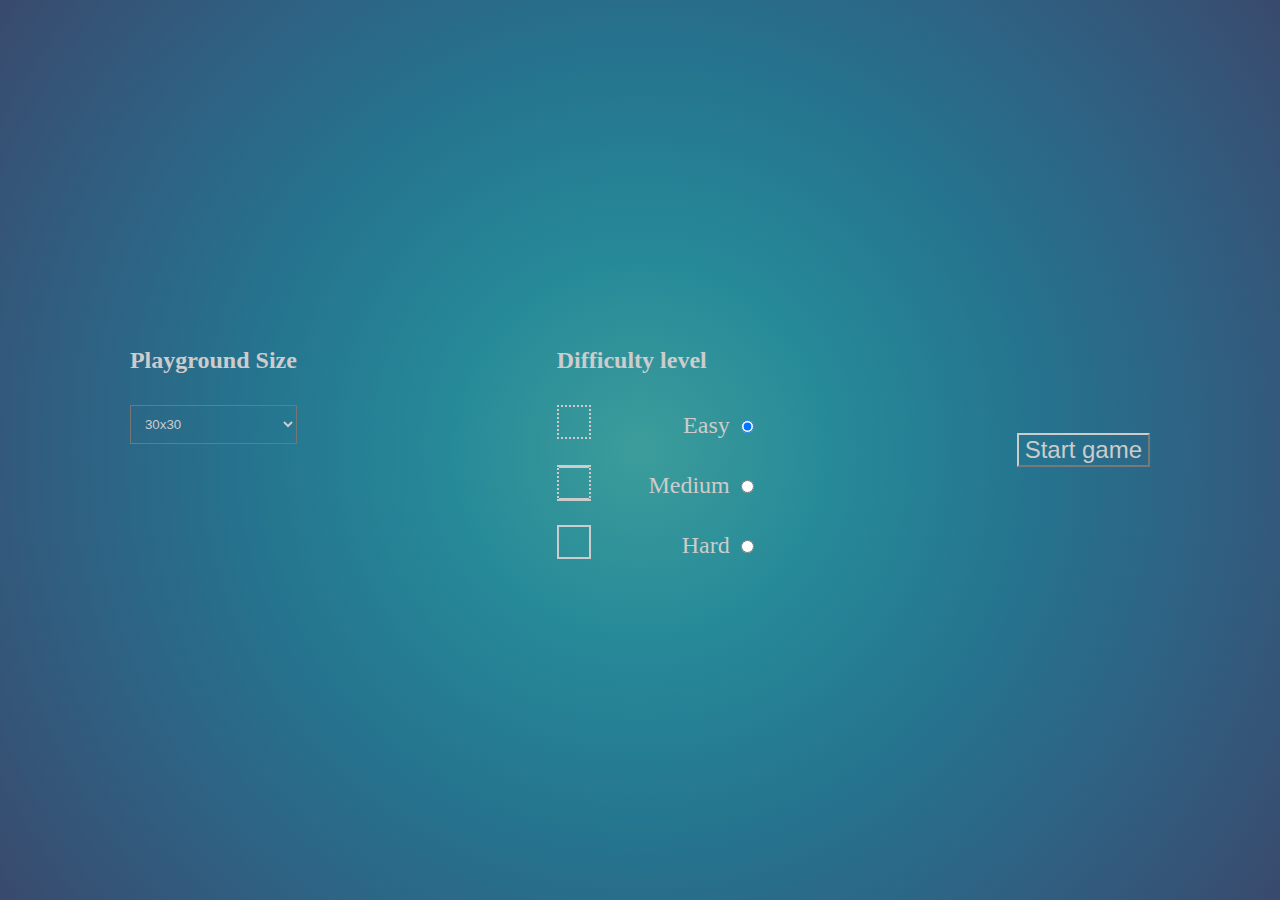
==== index.html @ cf287a29 "feat: add PWA and change files structure" ====
<!DOCTYPE html>
<html lang="en">
  <head>
    <meta charset="UTF-8" />
    <meta name="viewport" content="width=device-width, initial-scale=1.0" />
    <meta http-equiv="X-UA-Compatible" content="ie=edge" />
    <meta name="author" content="Rafał Białek" />
    <title>Snake</title>
    <link rel="stylesheet" href="./assets/style/style.css" />
    <link rel="manifest" href="./manifest.json" />
    <link rel="shortcut icon" href="./assets/icons/favicon.ico" />
  </head>
  <body>
    <div class="snake">
      <div class="points-view points-view--hidden">
        <p>Points:</p>
        <p class="points-view__counter">0</p>
      </div>
      <div class="settings">
        <div class="settings__playground-size">
          <h4>Playground Size</h4>
          <select class="settings__playground-size-select">
            <option value="30">30x30</option>
            <option value="40">40x40</option>
            <option value="50">50x50</option>
            <option value="60">60x60</option>
            <option value="70">70x70</option>
          </select>
        </div>
        <div class="settings__game-difficulty">
          <h4>Difficulty level</h4>
          <div class="settings__input">
            Easy
            <input type="radio" name="difficulty" value="Easy" checked />
          </div>
          <div class="settings__input settings__input--medium">
            Medium
            <input type="radio" name="difficulty" value="Medium" />
          </div>
          <div class="settings__input settings__input--hard">
            Hard
            <input type="radio" name="difficulty" value="Hard" />
          </div>
        </div>
        <button class="settings__btn">Start game</button>
      </div>
      <div class="snake__playground snake__playground--hidden"></div>
    </div>
    <script src="./assets/script/snake.js"></script>
  </body>
</html>
---- assets/style/style.css ----
:root {
  --rowNum: 10;
  --colNum: 10;
  --boxWidth: 14px;
  --boxHeight: 14px;
  --headBorderRadius: 50% 0 0 50%;
}

* {
  -webkit-box-sizing: border-box;
          box-sizing: border-box;
}

body {
  margin: 0;
  color: #ccc;
  font-size: 1.5em;
}

.snake {
  display: -webkit-box;
  display: -ms-flexbox;
  display: flex;
  -webkit-box-pack: center;
      -ms-flex-pack: center;
          justify-content: center;
  -webkit-box-align: center;
      -ms-flex-align: center;
          align-items: center;
  min-height: 100vh;
  background-image: radial-gradient(circle, #3c9d9b, #268998, #25748f, #305f81, #394a6d);
}

@media screen and (max-height: 500px) {
  .snake {
    -webkit-box-align: start;
        -ms-flex-align: start;
            align-items: flex-start;
    padding-top: 10px;
  }
}

.snake__playground {
  height: 100%;
  margin: 0 auto;
  display: -ms-inline-grid;
  display: inline-grid;
  border: 2px dotted rgba(240, 240, 240, 0.2);
  -ms-grid-columns: (var(--boxWidth))[var];
      grid-template-columns: repeat(var(--colNum), var(--boxWidth));
  -ms-grid-rows: (var(--boxHeight))[var];
      grid-template-rows: repeat(var(--rowNum), var(--boxHeight));
  overflow: hidden;
}

.snake__playground--medium {
  border-top: solid;
  border-bottom: solid;
}

.snake__playground--hard {
  border-style: solid;
}

.snake__playground--hidden {
  display: none;
}

.snake__box {
  -webkit-transition-duration: 0.5s;
          transition-duration: 0.5s;
  -webkit-transition-property: background-color, opacity;
  transition-property: background-color, opacity;
  -webkit-transition-timing-function: ease-in-out;
          transition-timing-function: ease-in-out;
  border-radius: 2px;
  display: -webkit-box;
  display: -ms-flexbox;
  display: flex;
  -webkit-box-pack: center;
      -ms-flex-pack: center;
          justify-content: center;
  -webkit-box-align: center;
      -ms-flex-align: center;
          align-items: center;
}

.snake__figure {
  width: 100%;
  height: 100%;
  background-color: #c0ffb3;
  opacity: 0.4;
  background-image: radial-gradient(circle, #52de97, #6ce49b, #83eb9f, #97f1a4, #a9f7aa, #a9f7aa, #a9f7aa, #a9f7aa, #97f1a4, #83eb9f, #6ce49b, #52de97);
}

.snake__figure--head {
  background-image: radial-gradient(circle, #6ce49b, #83eb9f, #97f1a4, #a9f7aa, #a9f7aa, #a9f7aa, #a9f7aa, #97f1a4, #83eb9f, #6ce49b, #52de97);
  opacity: 1;
  border-radius: var(--headBorderRadius);
}

.snake__food {
  background: #f1c40f;
  border-radius: 50%;
  height: 60%;
  width: 60%;
  -webkit-box-shadow: 0px 0px 15px 1px #ffd500;
          box-shadow: 0px 0px 15px 1px #ffd500;
  -webkit-animation: food 1.5s ease-in-out infinite;
          animation: food 1.5s ease-in-out infinite;
}

.settings {
  display: -webkit-box;
  display: -ms-flexbox;
  display: flex;
  width: 100%;
  -ms-flex-pack: distribute;
      justify-content: space-around;
}

@media screen and (max-width: 768px) {
  .settings {
    -webkit-box-orient: vertical;
    -webkit-box-direction: reverse;
        -ms-flex-direction: column-reverse;
            flex-direction: column-reverse;
  }
}

.settings--hidden {
  display: none;
}

.settings__game-difficulty {
  min-width: 200px;
}

.settings__playground-size {
  height: 100%;
}

.settings__playground-size-select {
  background: transparent;
  color: #ccc;
  width: 100%;
  padding: 10px;
}

.settings__btn {
  background: transparent;
  min-height: 30px;
  min-width: 100px;
  color: #ccc;
  border-color: #ccc;
  font-size: 1.5rem;
  -ms-flex-item-align: center;
      -ms-grid-row-align: center;
      align-self: center;
}

.settings__input {
  text-align: right;
  position: relative;
  line-height: 40px;
  margin-bottom: 20px;
}

.settings__input:before {
  content: '';
  position: absolute;
  width: 30px;
  height: 30px;
  left: 0;
  border: 2px dotted #ccc;
}

.settings__input--medium:before {
  border-top: solid;
  border-bottom: solid;
}

.settings__input--hard:before {
  border-style: solid;
}

.points-view {
  position: absolute;
  right: 0;
  top: 0.5rem;
  margin: 0 auto;
  display: -webkit-box;
  display: -ms-flexbox;
  display: flex;
  -webkit-box-pack: center;
      -ms-flex-pack: center;
          justify-content: center;
}

.points-view--hidden {
  display: none;
}

.points-view p {
  margin: 0 10px;
}

@-webkit-keyframes food {
  0% {
    -webkit-transform: scale(1);
            transform: scale(1);
  }
  50% {
    -webkit-transform: scale(1.5);
            transform: scale(1.5);
  }
  100% {
    -webkit-transform: scale(1);
            transform: scale(1);
  }
}

@keyframes food {
  0% {
    -webkit-transform: scale(1);
            transform: scale(1);
  }
  50% {
    -webkit-transform: scale(1.5);
            transform: scale(1.5);
  }
  100% {
    -webkit-transform: scale(1);
            transform: scale(1);
  }
}
/*# sourceMappingURL=style.css.map */
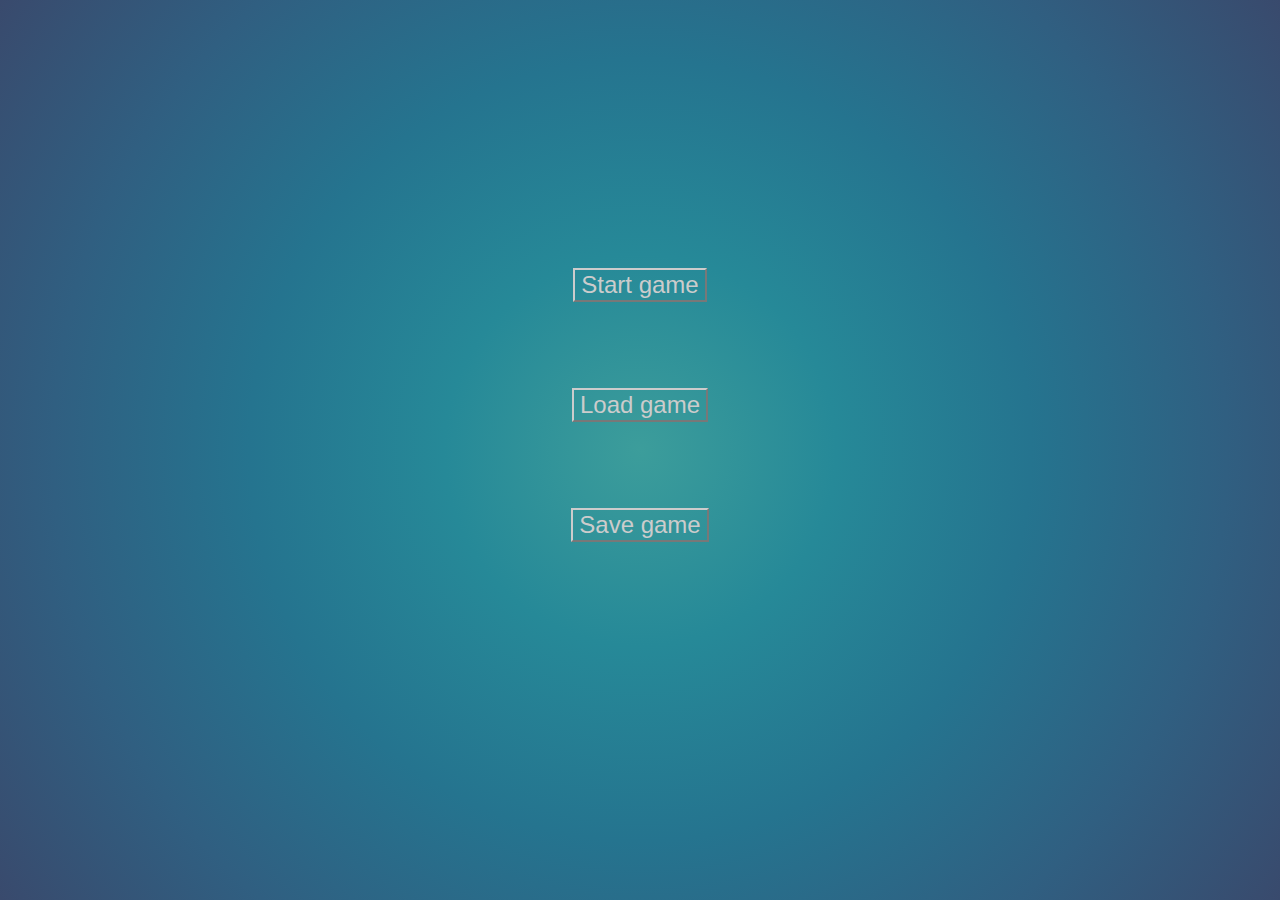
==== commit 5b3ff86c: "feat(): add menu, with buttons functionality" ====
--- a/index.html
+++ b/index.html
@@ -16,7 +16,7 @@
         <p>Points:</p>
         <p class="points-view__counter">0</p>
       </div>
-      <div class="settings">
+      <div class="settings hidden">
         <div class="settings__playground-size">
           <h4>Playground Size</h4>
           <select class="settings__playground-size-select">
@@ -42,7 +42,21 @@
             <input type="radio" name="difficulty" value="Hard" />
           </div>
         </div>
-        <button class="settings__btn">Start game</button>
+        <button class="button" id="start-btn">Start game</button>
+      </div>
+      <div class="menu">
+        <button class="menu__trigger hidden" id="menu-btn">
+          <span></span>
+          <span></span>
+          <span></span>
+        </button>
+        <div class="menu__container" id="menu">
+          <button class="button hidden" id="return-btn">Return to game</button>
+          <button class="button" id="preparation-btn">Start game</button>
+          <button class="button" id="load-btn">Load game</button>
+          <button class="button" id="save-btn">Save game</button>
+          <button class="button hidden" id="exit-btn">exit</button>
+        </div>
       </div>
       <div class="snake__playground snake__playground--hidden"></div>
     </div>
--- a/assets/style/style.css
+++ b/assets/style/style.css
@@ -125,6 +125,10 @@
     -webkit-box-direction: reverse;
         -ms-flex-direction: column-reverse;
             flex-direction: column-reverse;
+    -webkit-box-align: center;
+        -ms-flex-align: center;
+            align-items: center;
+    text-align: center;
   }
 }
 
@@ -147,7 +151,87 @@
   padding: 10px;
 }
 
-.settings__btn {
+.settings__input {
+  text-align: right;
+  position: relative;
+  line-height: 40px;
+  margin-bottom: 20px;
+}
+
+.settings__input:before {
+  content: '';
+  position: absolute;
+  width: 30px;
+  height: 30px;
+  left: 0;
+  border: 2px dotted #ccc;
+}
+
+.settings__input--medium:before {
+  border-top: solid;
+  border-bottom: solid;
+}
+
+.settings__input--hard:before {
+  border-style: solid;
+}
+
+.menu__container {
+  position: absolute;
+  width: 100%;
+  height: 40%;
+  left: 0;
+  right: 0;
+  top: 25%;
+  bottom: 0;
+  display: -webkit-box;
+  display: -ms-flexbox;
+  display: flex;
+  -ms-flex-pack: distribute;
+      justify-content: space-around;
+  -webkit-box-orient: vertical;
+  -webkit-box-direction: normal;
+      -ms-flex-direction: column;
+          flex-direction: column;
+}
+
+.menu__trigger {
+  position: absolute;
+  top: 0;
+  left: 0;
+  margin: 20px;
+  border: none;
+  background: transparent;
+  width: 35px;
+  height: 30px;
+}
+
+.menu__trigger span {
+  width: 100%;
+  height: 4px;
+  background-color: #fff;
+  border-radius: 2px;
+  position: absolute;
+  -webkit-transition: 0.5s ease-in-out;
+  transition: 0.5s ease-in-out;
+  top: 13px;
+  left: 0px;
+  cursor: pointer;
+}
+
+.menu__trigger span:first-child {
+  top: 0;
+}
+
+.menu__trigger span:last-child {
+  top: 26px;
+}
+
+.hidden {
+  display: none;
+}
+
+.button {
   background: transparent;
   min-height: 30px;
   min-width: 100px;
@@ -159,31 +243,6 @@
       align-self: center;
 }
 
-.settings__input {
-  text-align: right;
-  position: relative;
-  line-height: 40px;
-  margin-bottom: 20px;
-}
-
-.settings__input:before {
-  content: '';
-  position: absolute;
-  width: 30px;
-  height: 30px;
-  left: 0;
-  border: 2px dotted #ccc;
-}
-
-.settings__input--medium:before {
-  border-top: solid;
-  border-bottom: solid;
-}
-
-.settings__input--hard:before {
-  border-style: solid;
-}
-
 .points-view {
   position: absolute;
   right: 0;
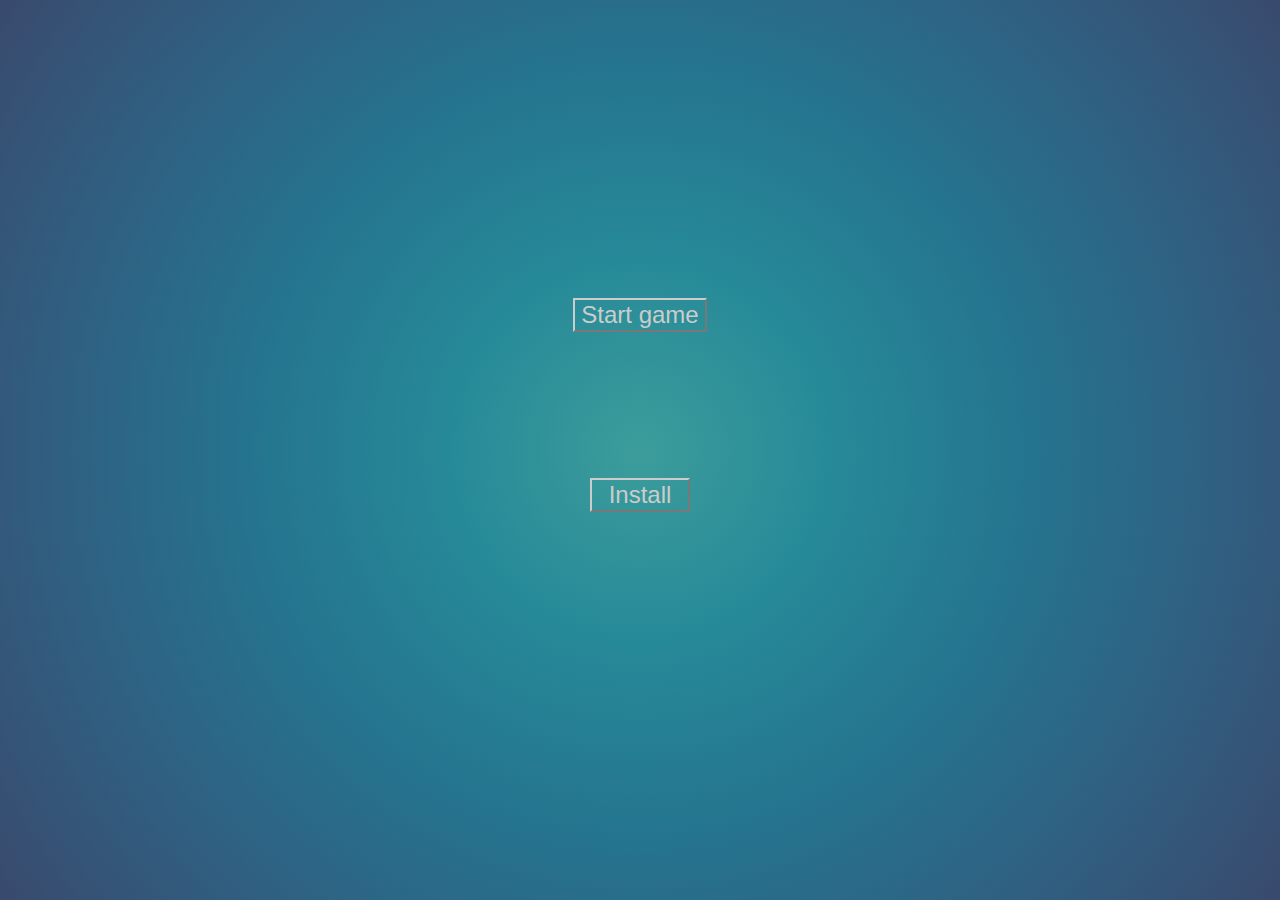
==== commit 6677bf95: "add install btn" ====
--- a/index.html
+++ b/index.html
@@ -6,9 +6,20 @@
     <meta http-equiv="X-UA-Compatible" content="ie=edge" />
     <meta name="author" content="Rafał Białek" />
     <title>Snake</title>
-    <link rel="stylesheet" href="./assets/style/style.css" />
-    <link rel="manifest" href="./manifest.json" />
-    <link rel="shortcut icon" href="./assets/icons/favicon.ico" />
+    <link rel="canonical" href="https://bialek.github.io/PWA-Snake/" />
+    <link rel="stylesheet" href="assets/style/style.css" />
+    <link rel="manifest" href="manifest.json" />
+    <link rel="shortcut icon" href="assets/icons/favicon.ico" />
+    <link rel="apple-touch-icon" href="assets/icons/icon-72x72.png" />
+    <link rel="apple-touch-icon" href="assets/icons/icon-96x96.png" />
+    <link rel="apple-touch-icon" href="assets/icons/icon-128x128.png" />
+    <link rel="apple-touch-icon" href="assets/icons/icon-144x144.png" />
+    <link rel="apple-touch-icon" href="assets/icons/icon-152x152.png" />
+    <link rel="apple-touch-icon" href="assets/icons/icon-192x192.png" />
+    <link rel="apple-touch-icon" href="assets/icons/icon-384x384.png" />
+    <link rel="apple-touch-icon" href="assets/icons/icon-512x512.png" />
+    <meta name="apple-mobile-web-app-status-bar" content="#394a6d" />
+    <meta name="theme-color" content="#394a6d" />
   </head>
   <body>
     <div class="snake">
@@ -53,13 +64,21 @@
         <div class="menu__container" id="menu">
           <button class="button hidden" id="return-btn">Return to game</button>
           <button class="button" id="preparation-btn">Start game</button>
-          <button class="button" id="load-btn">Load game</button>
-          <button class="button" id="save-btn">Save game</button>
+          <button class="button" id="install-btn">Install</button>
           <button class="button hidden" id="exit-btn">exit</button>
         </div>
       </div>
       <div class="snake__playground snake__playground--hidden"></div>
     </div>
+    <script>
+      if (navigator.serviceWorker) {
+        navigator.serviceWorker.register('/PWA-Snake/serviceWorker.js', {
+          scope: '/PWA-Snake/',
+        });
+      }
+
+      // --- Application code here ---
+    </script>
     <script src="./assets/script/snake.js"></script>
   </body>
 </html>
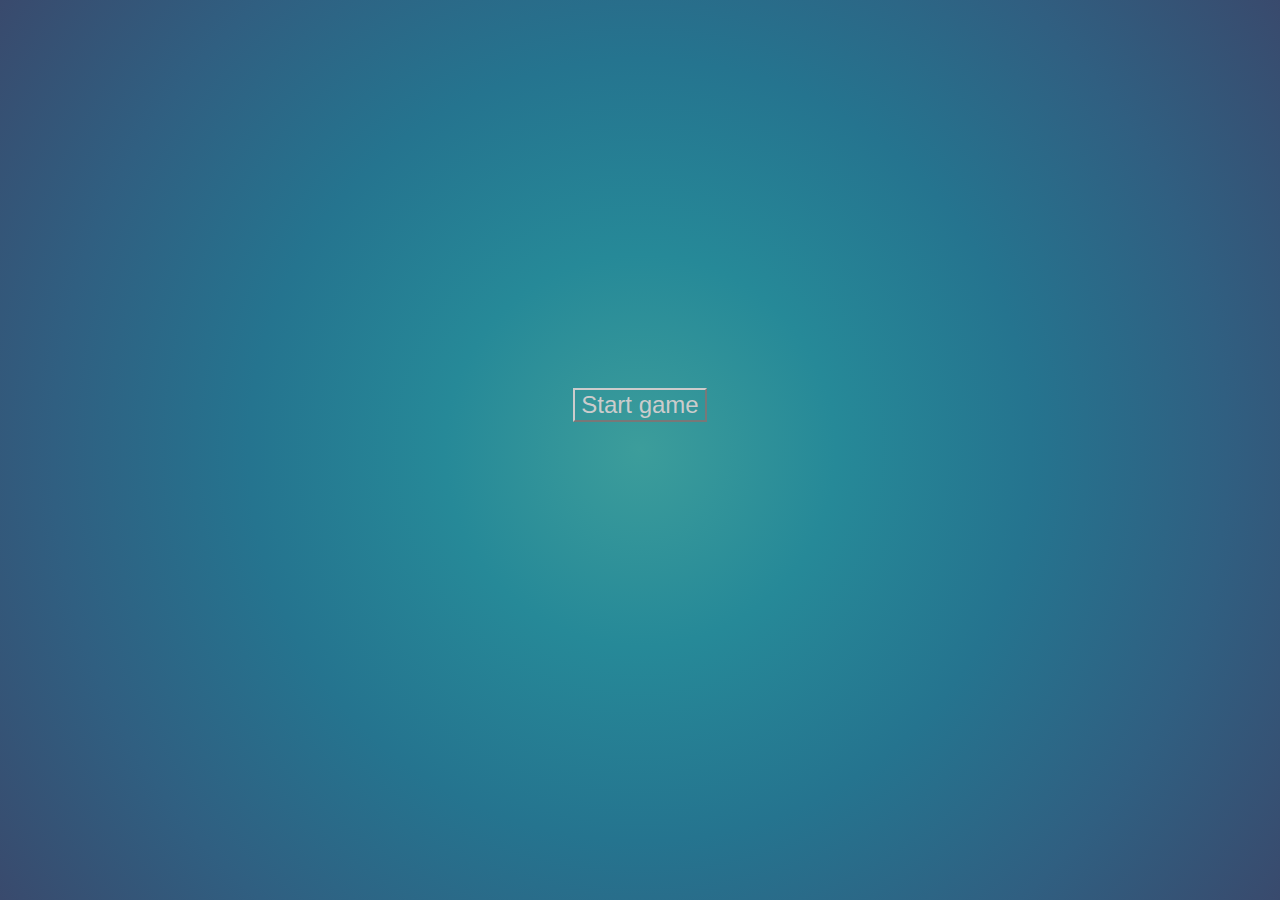
==== commit 93f910f1: "feat: new manifest" ====
--- a/index.html
+++ b/index.html
@@ -64,20 +64,25 @@
         <div class="menu__container" id="menu">
           <button class="button hidden" id="return-btn">Return to game</button>
           <button class="button" id="preparation-btn">Start game</button>
-          <button class="button" id="install-btn">Install</button>
+          <!-- <button class="button" id="install-btn">Install</button> -->
           <button class="button hidden" id="exit-btn">exit</button>
         </div>
       </div>
       <div class="snake__playground snake__playground--hidden"></div>
     </div>
     <script>
-      if (navigator.serviceWorker) {
-        navigator.serviceWorker.register('/PWA-Snake/serviceWorker.js', {
-          scope: '/PWA-Snake/',
+      if ('serviceWorker' in navigator) {
+        window.addEventListener('load', () => {
+          navigator.serviceWorker
+            .register('/PWA-Snake/serviceWorker.js', {
+              scope: '/PWA-Snake/',
+            })
+            .then(registration => console.log('Service Worker registered'))
+            .catch(error =>
+              console.log('Service Worker registration failed:', error)
+            );
         });
       }
-
-      // --- Application code here ---
     </script>
     <script src="./assets/script/snake.js"></script>
   </body>
